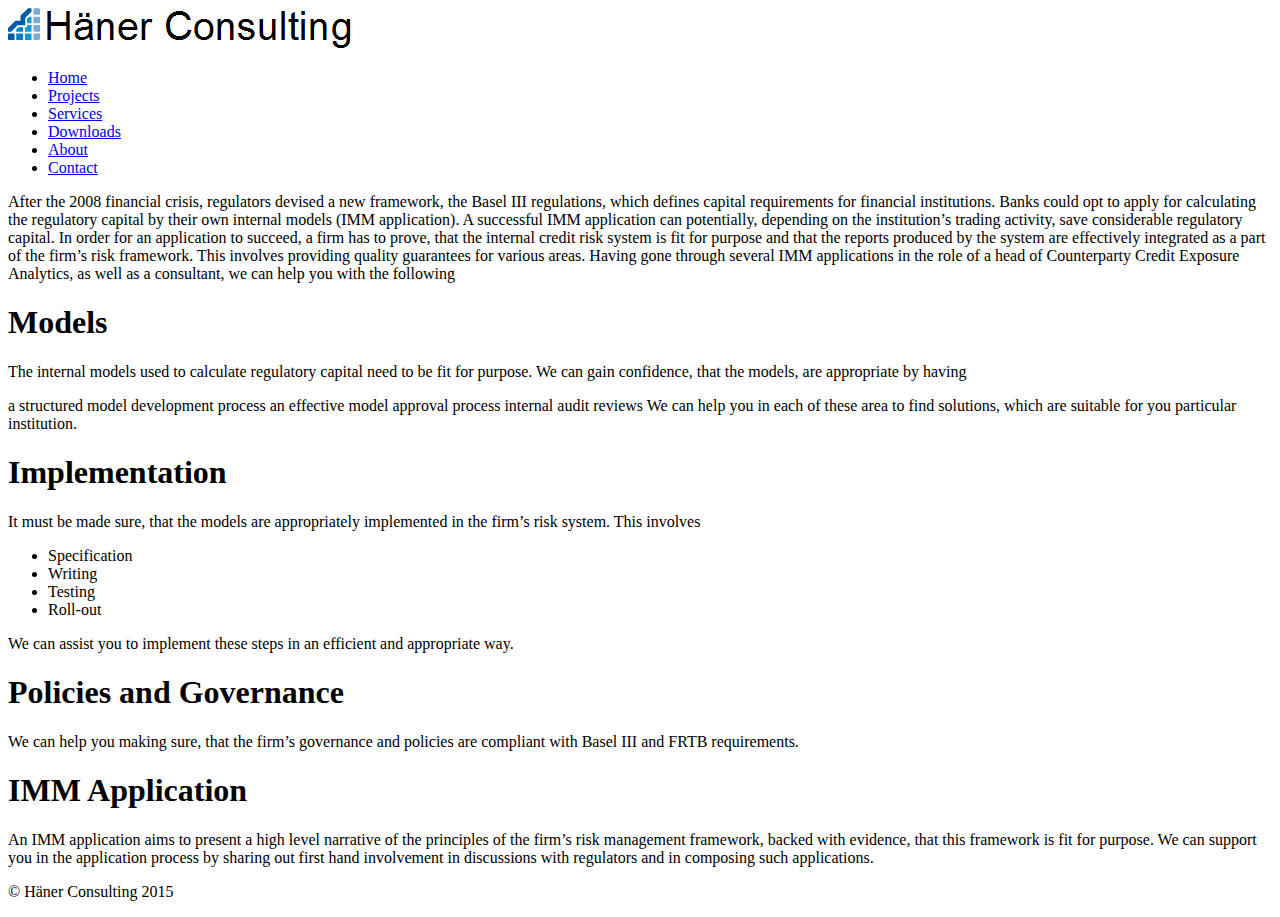
==== regulatory/index.html @ 6b3c0267 "New build of site" ====
<!DOCTYPE html>
<html>

  <head>
  <meta charset="utf-8">
  <meta http-equiv="X-UA-Compatible" content="IE=edge">
  <meta name="viewport" content="width=device-width, initial-scale=1">
  <!-- The above 3 meta tags *must* come first in the head; any other head content must come *after* these tags -->
  <meta name="description" content="">
  <meta name="author" content="">
  <link rel="icon" href="/site/images/favicon.ico">

  <title>Regulatory Advice</title>

  <link rel="stylesheet" href="/site/css/main.css">

  <!-- HTML5 shim and Respond.js for IE8 support of HTML5 elements and media queries -->
  <!--[if lt IE 9]>
      <script src="https://oss.maxcdn.com/html5shiv/3.7.2/html5shiv.min.js"></script>
      <script src="https://oss.maxcdn.com/respond/1.4.2/respond.min.js"></script>
    <![endif]-->
</head>


    <body>
     <div class="container">
    <div class="masthead">
  <div class="span7">
    <div id="logo">
      <a href="http://www.haenerconsulting.com" title="Häner Consulting"><img src="/images/haenerconsulting.png" alt="Häner Consulting"></a>
    </div>
    <nav>
      <ul class="nav nav-justified">
        <li class="active"><a href="#">Home</a></li>
        <li><a href="#">Projects</a></li>
        <li><a href="#">Services</a></li>
        <li><a href="#">Downloads</a></li>
        <li><a href="#">About</a></li>
        <li><a href="#">Contact</a></li>
      </ul>
    </nav>
  </div>
</div>


      <p>After the 2008 financial crisis, regulators devised a new framework, the Basel III regulations, which defines capital requirements for financial institutions. Banks could opt to apply for calculating the regulatory capital by their own internal models (IMM application). A successful IMM application can potentially, depending on the institution’s trading activity, save considerable regulatory capital. In order for an application to succeed, a firm has to prove, that the internal credit risk system is fit for purpose and that the reports produced by the system are effectively integrated as a part of the firm’s risk framework.
This involves providing quality guarantees for various areas. Having gone through several IMM applications in the role of  a head of Counterparty Credit Exposure Analytics, as well as a consultant, we can help you with the following</p>

<h1 id="models">Models</h1>

<p>The internal models used to calculate regulatory capital need to be fit for purpose. We can gain confidence, that the models, are appropriate by having</p>

<p>a structured model development process
an effective model approval process
internal audit reviews
We can help you in each of these area to find solutions, which are suitable for you particular institution.</p>

<h1 id="implementation">Implementation</h1>

<p>It must be made sure, that the models are appropriately implemented in the firm’s risk system. This involves</p>

<ul>
  <li>Specification</li>
  <li>Writing</li>
  <li>Testing</li>
  <li>Roll-out</li>
</ul>

<p>We can assist you to implement these steps in an efficient and appropriate way.</p>

<h1 id="policies-and-governance">Policies and Governance</h1>

<p>We can help you making sure, that the firm’s governance and policies are compliant with Basel III and FRTB requirements.</p>

<h1 id="imm-application">IMM Application</h1>

<p>An IMM application aims to present a high level narrative of the principles of the firm’s risk management framework, backed with evidence, that this framework is fit for purpose.
We can support you in the application process by sharing out first hand involvement in discussions with regulators and in composing such applications.</p>


 
    <footer class="footer">
  <p>&copy; Häner Consulting 2015</p>
</footer>

    </div>
    <!-- IE10 viewport hack for Surface/desktop Windows 8 bug -->
    <script src="../../assets/js/ie10-viewport-bug-workaround.js"></script>
    </body>
</html>
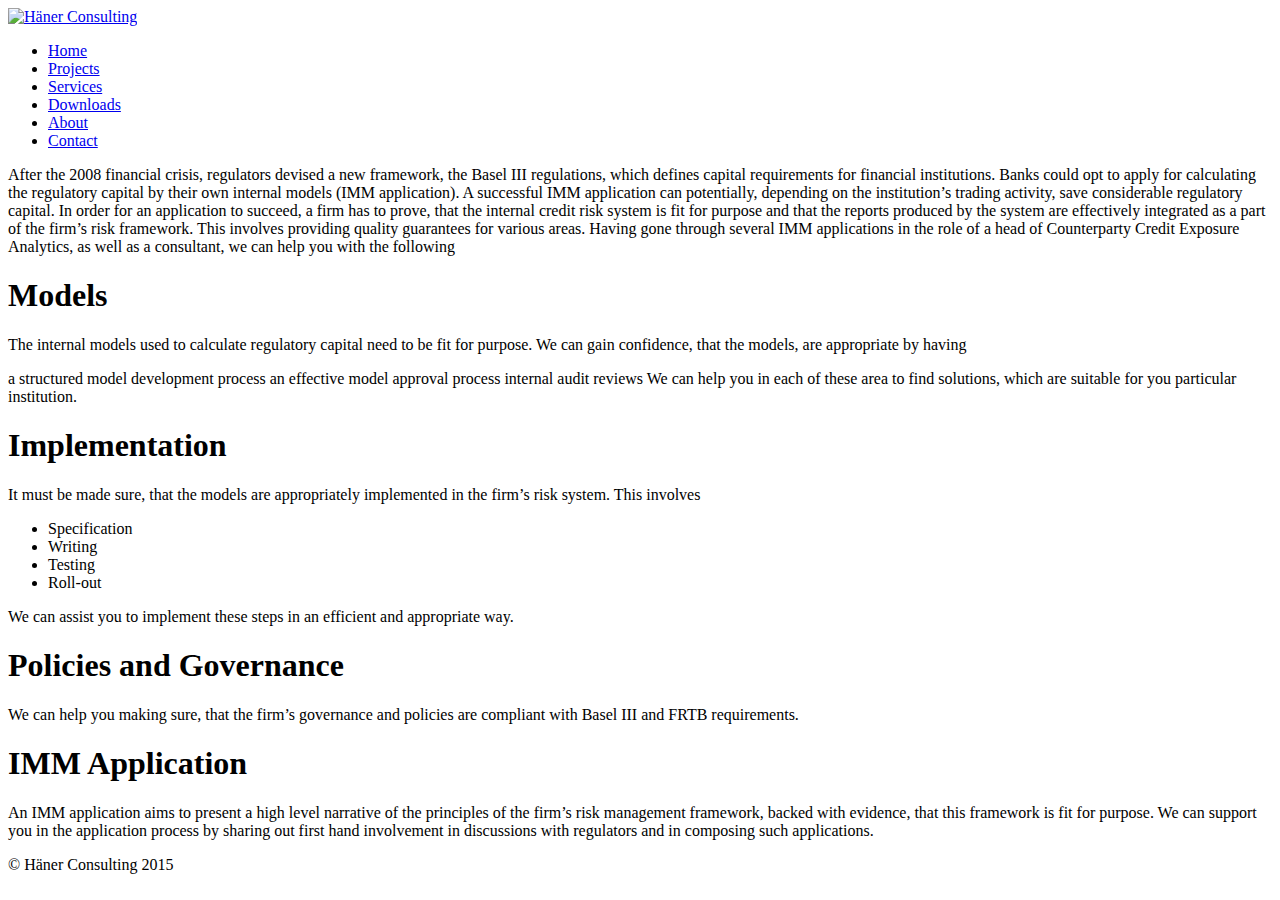
==== commit 24675910: "New build of site" ====
--- a/regulatory/index.html
+++ b/regulatory/index.html
@@ -27,7 +27,7 @@
     <div class="masthead">
   <div class="span7">
     <div id="logo">
-      <a href="http://www.haenerconsulting.com" title="Häner Consulting"><img src="/images/haenerconsulting.png" alt="Häner Consulting"></a>
+      <a href="http://www.haenerconsulting.com" title="Häner Consulting"><img src="/site/images/haenerconsulting.png" alt="Häner Consulting"></a>
     </div>
     <nav>
       <ul class="nav nav-justified">
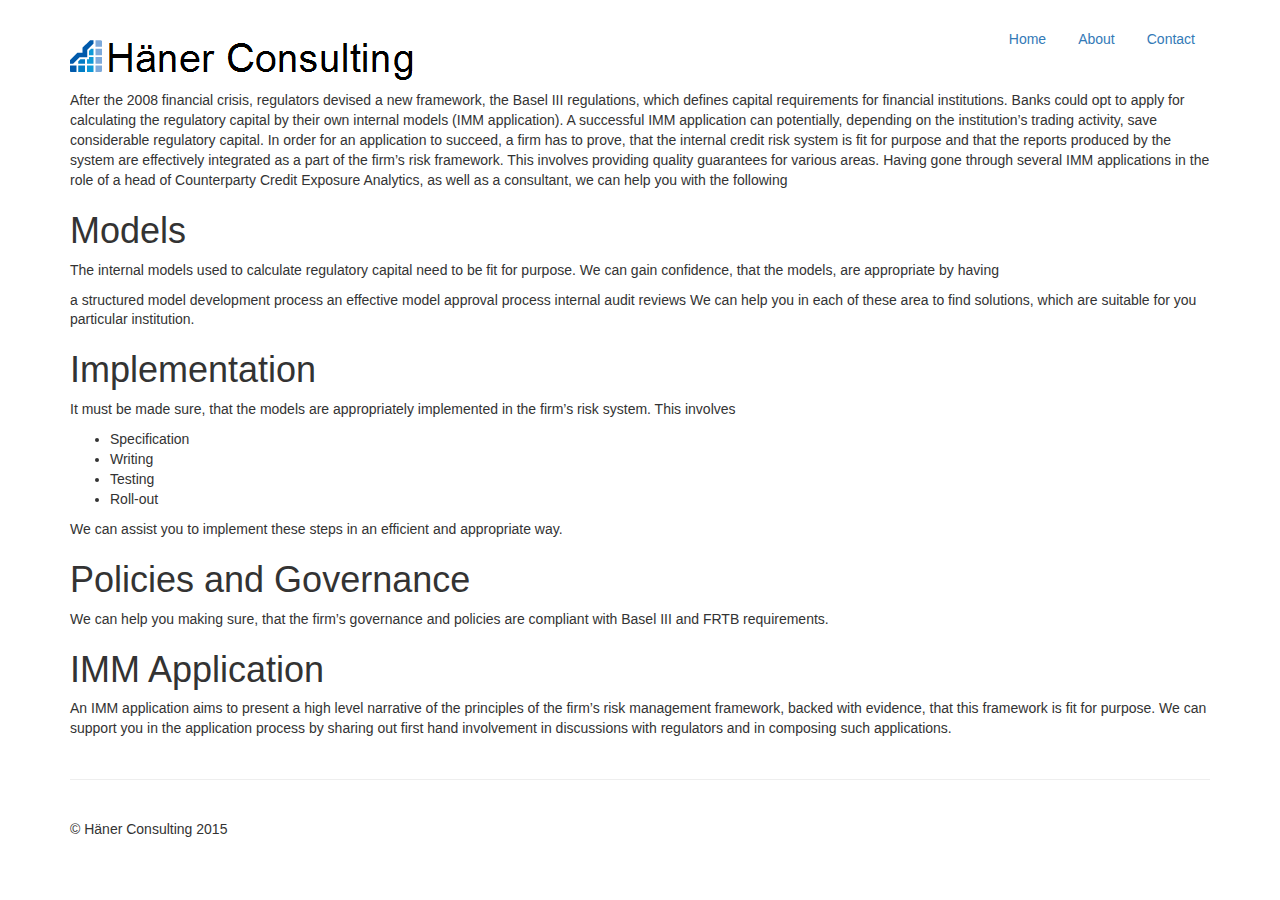
==== commit fd1a63c7: "Include presentations" ====
--- a/regulatory/index.html
+++ b/regulatory/index.html
@@ -8,11 +8,11 @@
   <!-- The above 3 meta tags *must* come first in the head; any other head content must come *after* these tags -->
   <meta name="description" content="">
   <meta name="author" content="">
-  <link rel="icon" href="/site/images/favicon.ico">
+  <link rel="icon" href="/images/favicon.ico">
 
   <title>Regulatory Advice</title>
 
-  <link rel="stylesheet" href="/site/css/main.css">
+  <link rel="stylesheet" href="/css/main.css">
 
   <!-- HTML5 shim and Respond.js for IE8 support of HTML5 elements and media queries -->
   <!--[if lt IE 9]>
@@ -24,10 +24,11 @@
 
     <body>
      <div class="container">
-    <div class="masthead">
+    <!--
+<div class="masthead">
   <div class="span7">
     <div id="logo">
-      <a href="http://www.haenerconsulting.com" title="Häner Consulting"><img src="/site/images/haenerconsulting.png" alt="Häner Consulting"></a>
+      <a href="/" title="Häner Consulting"><img class="img-responsive" src="/images/haenerconsulting.png" alt="Häner Consulting"></a>
     </div>
     <nav>
       <ul class="nav nav-justified">
@@ -40,6 +41,19 @@
       </ul>
     </nav>
   </div>
+</div>
+-->
+
+
+<div class="header clearfix">
+  <nav>
+    <ul class="nav nav-pills pull-right">
+      <li role="presentation"><a href="/">Home</a></li>
+      <li role="presentation"><a href="/about">About</a></li>
+      <li role="presentation"><a href="/contact">Contact</a></li>
+    </ul>
+  </nav>
+  <h3 > <a href="/" title="Häner Consulting"><img class="img-responsive" src="/images/haenerconsulting.png" alt="Häner Consulting"></a></h3>
 </div>
 
 
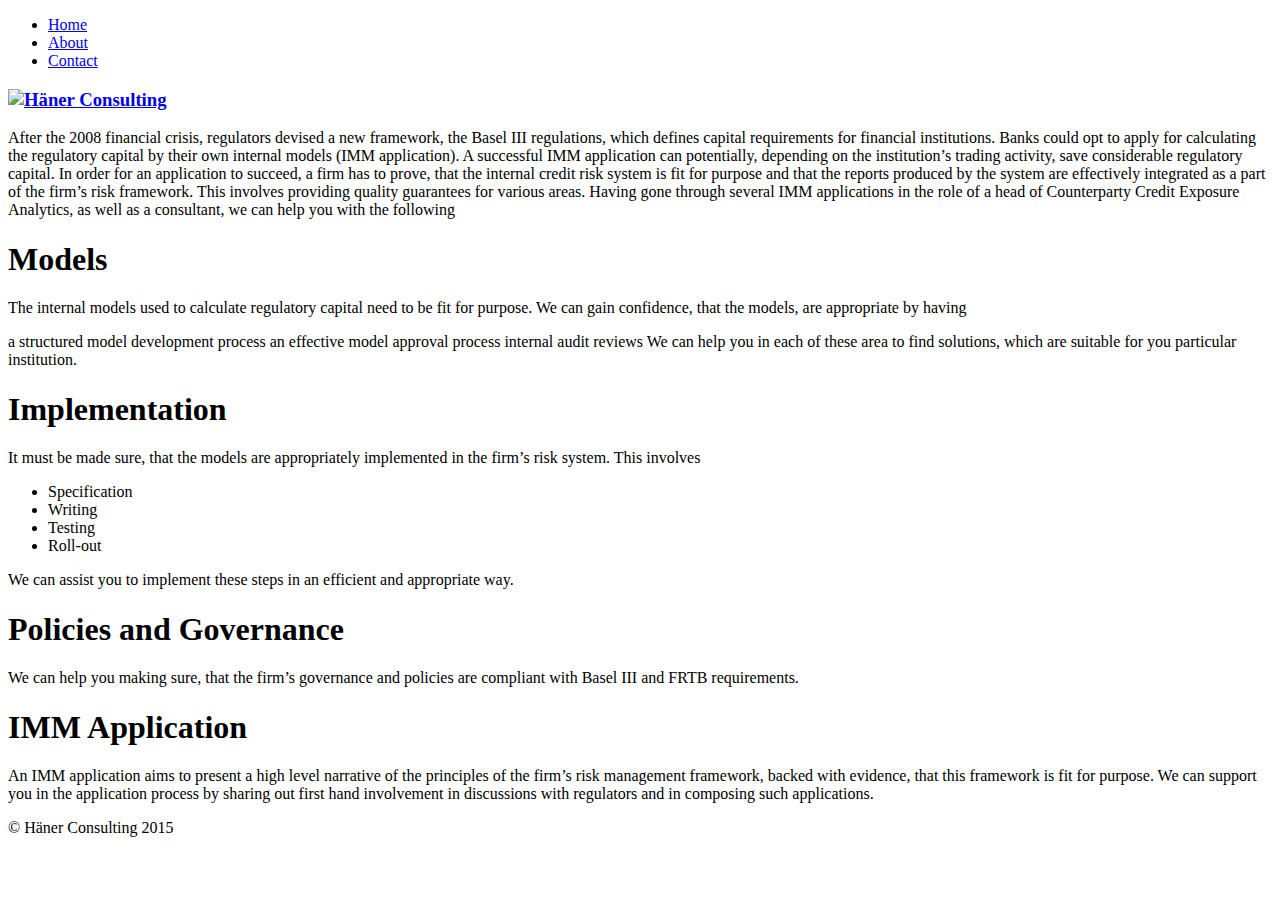
==== commit bd59001b: "New build of site" ====
--- a/regulatory/index.html
+++ b/regulatory/index.html
@@ -8,11 +8,11 @@
   <!-- The above 3 meta tags *must* come first in the head; any other head content must come *after* these tags -->
   <meta name="description" content="">
   <meta name="author" content="">
-  <link rel="icon" href="/images/favicon.ico">
+  <link rel="icon" href="/site/images/favicon.ico">
 
   <title>Regulatory Advice</title>
 
-  <link rel="stylesheet" href="/css/main.css">
+  <link rel="stylesheet" href="/site/css/main.css">
 
   <!-- HTML5 shim and Respond.js for IE8 support of HTML5 elements and media queries -->
   <!--[if lt IE 9]>
@@ -28,7 +28,7 @@
 <div class="masthead">
   <div class="span7">
     <div id="logo">
-      <a href="/" title="Häner Consulting"><img class="img-responsive" src="/images/haenerconsulting.png" alt="Häner Consulting"></a>
+      <a href="/site/" title="Häner Consulting"><img class="img-responsive" src="/site/images/haenerconsulting.png" alt="Häner Consulting"></a>
     </div>
     <nav>
       <ul class="nav nav-justified">
@@ -48,12 +48,12 @@
 <div class="header clearfix">
   <nav>
     <ul class="nav nav-pills pull-right">
-      <li role="presentation"><a href="/">Home</a></li>
-      <li role="presentation"><a href="/about">About</a></li>
-      <li role="presentation"><a href="/contact">Contact</a></li>
+      <li role="presentation"><a href="/site/">Home</a></li>
+      <li role="presentation"><a href="/site/about">About</a></li>
+      <li role="presentation"><a href="/site/contact">Contact</a></li>
     </ul>
   </nav>
-  <h3 > <a href="/" title="Häner Consulting"><img class="img-responsive" src="/images/haenerconsulting.png" alt="Häner Consulting"></a></h3>
+  <h3 > <a href="/site/" title="Häner Consulting"><img class="img-responsive" src="/site/images/haenerconsulting.png" alt="Häner Consulting"></a></h3>
 </div>
 
 
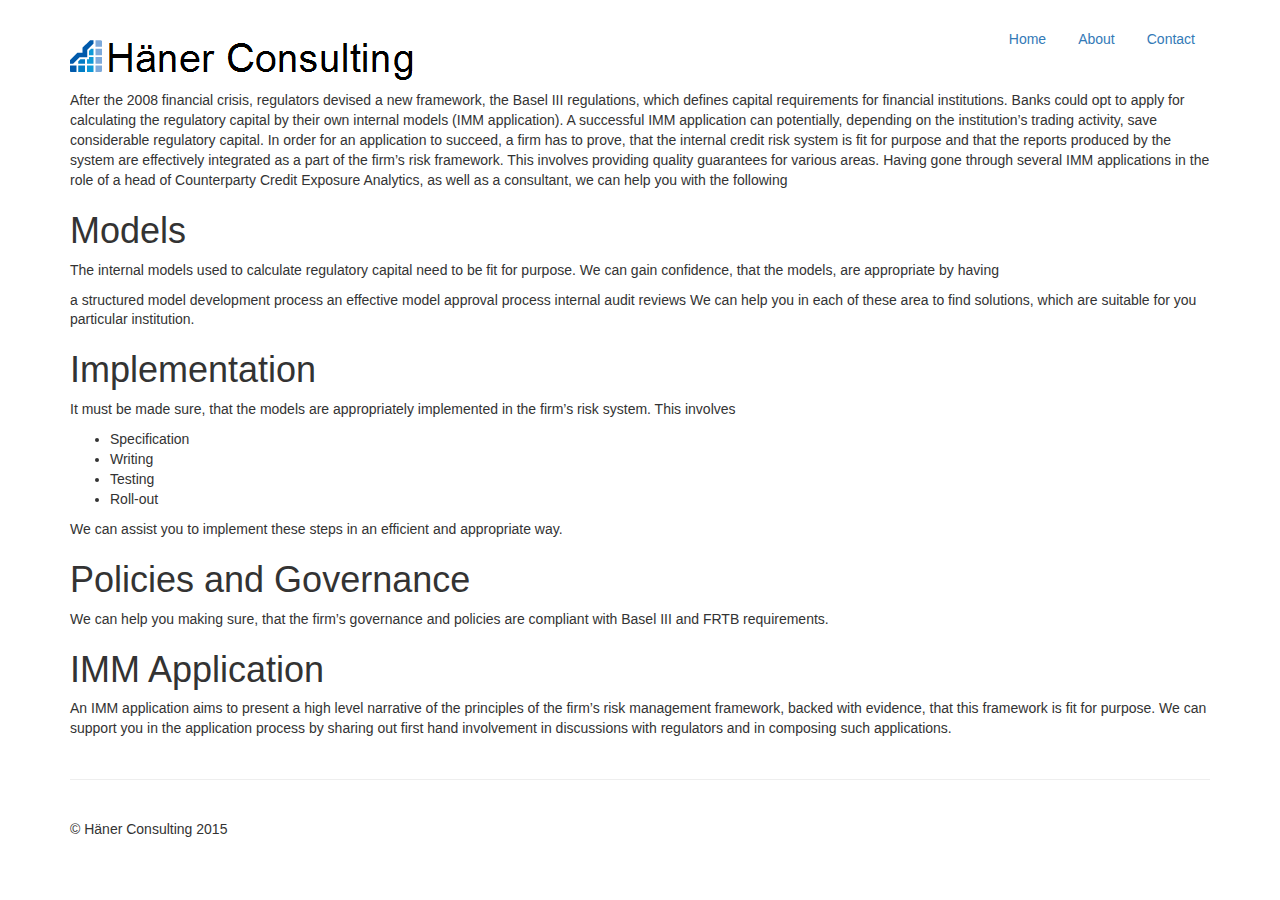
==== commit 6b08f579: "Update home page" ====
--- a/regulatory/index.html
+++ b/regulatory/index.html
@@ -8,11 +8,11 @@
   <!-- The above 3 meta tags *must* come first in the head; any other head content must come *after* these tags -->
   <meta name="description" content="">
   <meta name="author" content="">
-  <link rel="icon" href="/site/images/favicon.ico">
+  <link rel="icon" href="/images/favicon.ico">
 
   <title>Regulatory Advice</title>
 
-  <link rel="stylesheet" href="/site/css/main.css">
+  <link rel="stylesheet" href="/css/main.css">
 
   <!-- HTML5 shim and Respond.js for IE8 support of HTML5 elements and media queries -->
   <!--[if lt IE 9]>
@@ -28,7 +28,7 @@
 <div class="masthead">
   <div class="span7">
     <div id="logo">
-      <a href="/site/" title="Häner Consulting"><img class="img-responsive" src="/site/images/haenerconsulting.png" alt="Häner Consulting"></a>
+      <a href="/" title="Häner Consulting"><img class="img-responsive" src="/images/haenerconsulting.png" alt="Häner Consulting"></a>
     </div>
     <nav>
       <ul class="nav nav-justified">
@@ -48,12 +48,12 @@
 <div class="header clearfix">
   <nav>
     <ul class="nav nav-pills pull-right">
-      <li role="presentation"><a href="/site/">Home</a></li>
-      <li role="presentation"><a href="/site/about">About</a></li>
-      <li role="presentation"><a href="/site/contact">Contact</a></li>
+      <li role="presentation"><a href="/">Home</a></li>
+      <li role="presentation"><a href="/about">About</a></li>
+      <li role="presentation"><a href="/contact">Contact</a></li>
     </ul>
   </nav>
-  <h3 > <a href="/site/" title="Häner Consulting"><img class="img-responsive" src="/site/images/haenerconsulting.png" alt="Häner Consulting"></a></h3>
+  <h3 > <a href="/" title="Häner Consulting"><img class="img-responsive" src="/images/haenerconsulting.png" alt="Häner Consulting"></a></h3>
 </div>
 
 
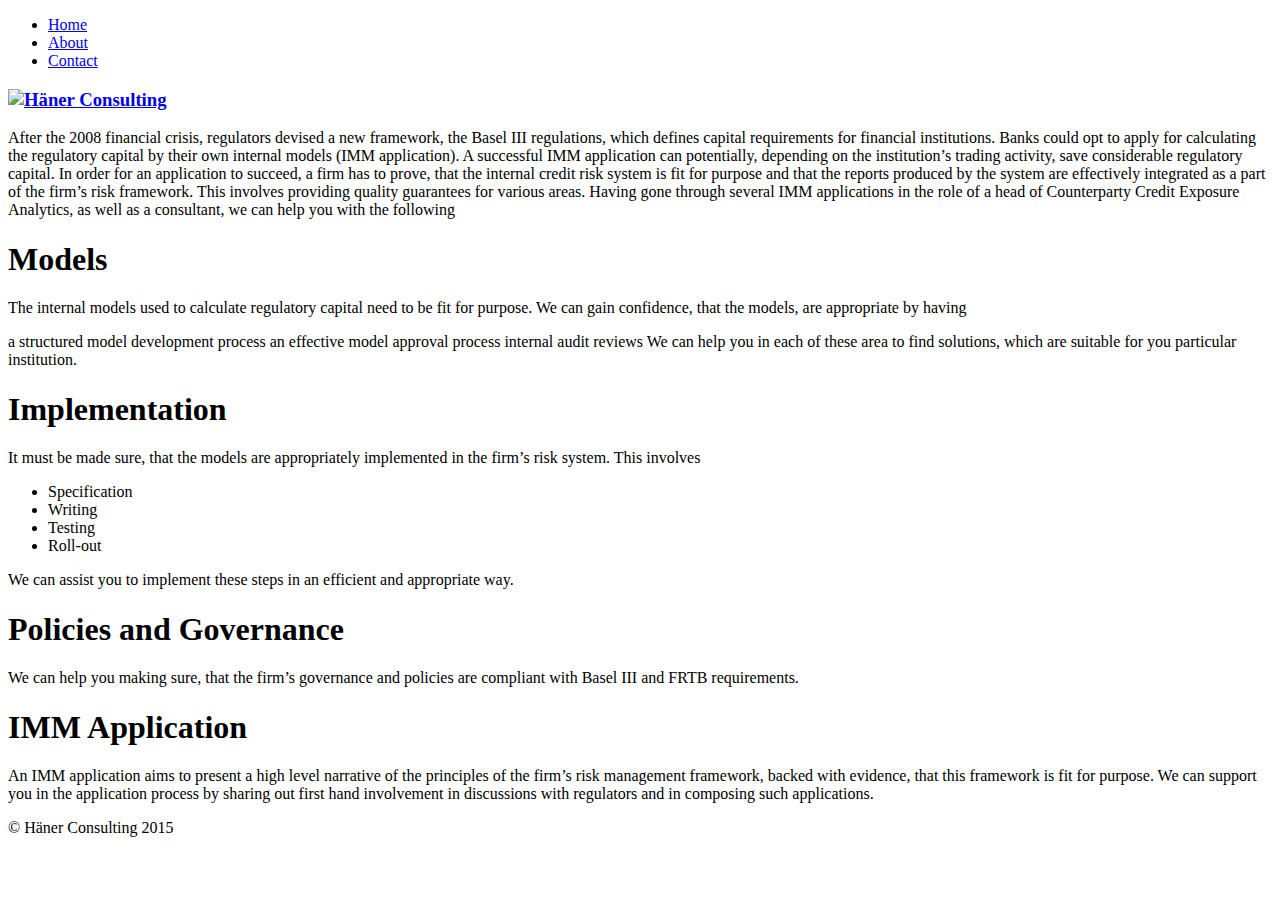
==== commit 53146cb5: "New build of site" ====
--- a/regulatory/index.html
+++ b/regulatory/index.html
@@ -8,11 +8,11 @@
   <!-- The above 3 meta tags *must* come first in the head; any other head content must come *after* these tags -->
   <meta name="description" content="">
   <meta name="author" content="">
-  <link rel="icon" href="/images/favicon.ico">
+  <link rel="icon" href="/site/images/favicon.ico">
 
   <title>Regulatory Advice</title>
 
-  <link rel="stylesheet" href="/css/main.css">
+  <link rel="stylesheet" href="/site/css/main.css">
 
   <!-- HTML5 shim and Respond.js for IE8 support of HTML5 elements and media queries -->
   <!--[if lt IE 9]>
@@ -28,7 +28,7 @@
 <div class="masthead">
   <div class="span7">
     <div id="logo">
-      <a href="/" title="Häner Consulting"><img class="img-responsive" src="/images/haenerconsulting.png" alt="Häner Consulting"></a>
+      <a href="/site/" title="Häner Consulting"><img class="img-responsive" src="/site/images/haenerconsulting.png" alt="Häner Consulting"></a>
     </div>
     <nav>
       <ul class="nav nav-justified">
@@ -48,12 +48,12 @@
 <div class="header clearfix">
   <nav>
     <ul class="nav nav-pills pull-right">
-      <li role="presentation"><a href="/">Home</a></li>
-      <li role="presentation"><a href="/about">About</a></li>
-      <li role="presentation"><a href="/contact">Contact</a></li>
+      <li role="presentation"><a href="/site/">Home</a></li>
+      <li role="presentation"><a href="/site/about">About</a></li>
+      <li role="presentation"><a href="/site/contact">Contact</a></li>
     </ul>
   </nav>
-  <h3 > <a href="/" title="Häner Consulting"><img class="img-responsive" src="/images/haenerconsulting.png" alt="Häner Consulting"></a></h3>
+  <h3 > <a href="/site/" title="Häner Consulting"><img class="img-responsive" src="/site/images/haenerconsulting.png" alt="Häner Consulting"></a></h3>
 </div>
 
 
